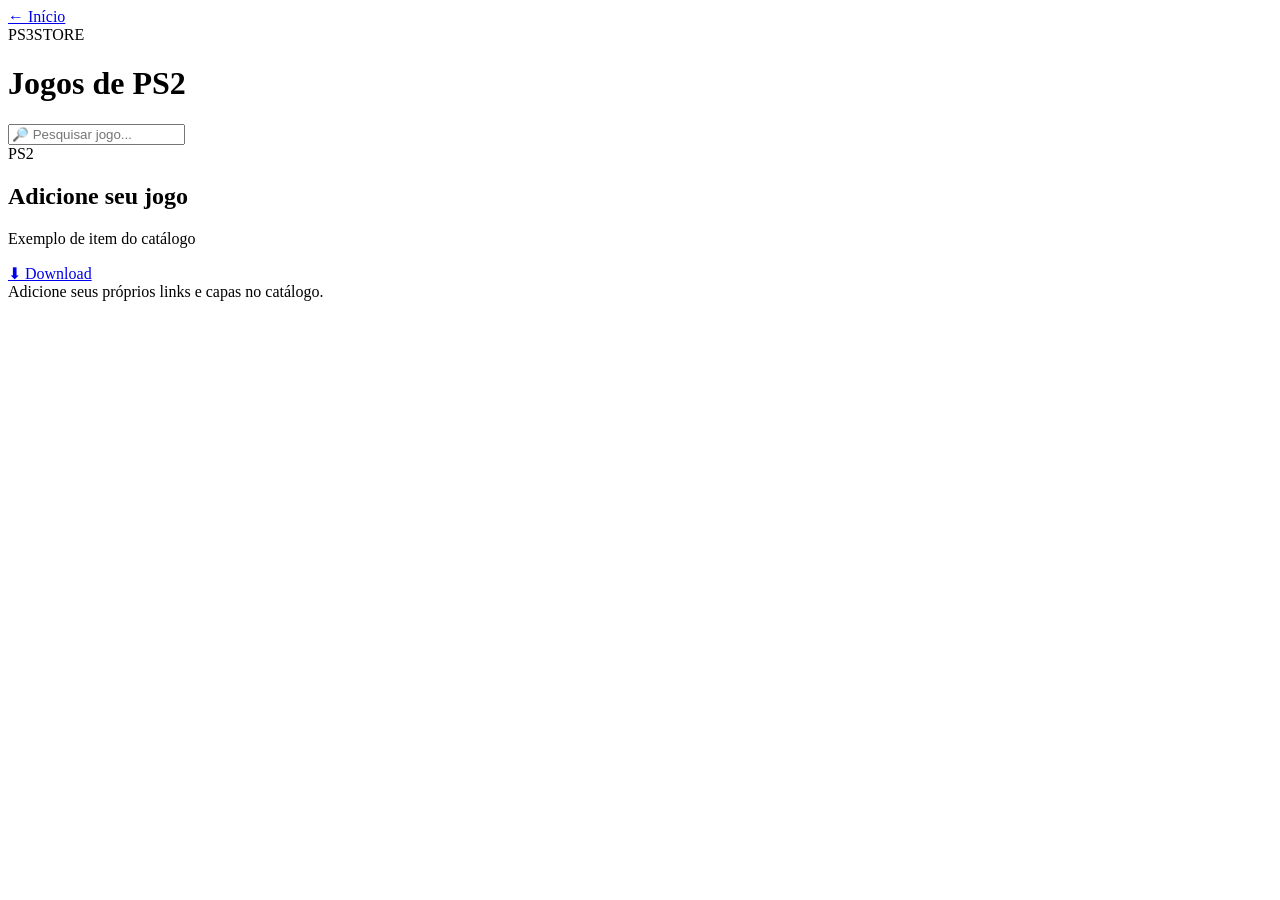
==== PS2.html @ 5ec96223 "Criar PS2.html" ====
<!DOCTYPE html>
<html lang="pt-BR">
<head>
  <meta charset="UTF-8">
  <meta name="viewport" content="width=device-width, initial-scale=1.0">
  <title>Jogos de PS2 - PS3 Store</title>
  <link rel="stylesheet" href="style.css">
</head>
<body>
<header>
  <a class="back" href="index.html">← Início</a>
  <div class="logo">PS3<span>STORE</span></div>
</header>
<main class="catalog">
  <h1>Jogos de PS2</h1>
  <input id="search" class="search" placeholder="🔎 Pesquisar jogo..." oninput="filterGames()">
  <div id="games" class="games">
    <article class="game"><div class="cover">PS2</div><div><h2>Adicione seu jogo</h2><p>Exemplo de item do catálogo</p><a class="download" href="#" onclick="return false">⬇ Download</a></div></article>
  </div>
</main>
<footer>Adicione seus próprios links e capas no catálogo.</footer>
<script src="script.js"></script>
</body>
</html>
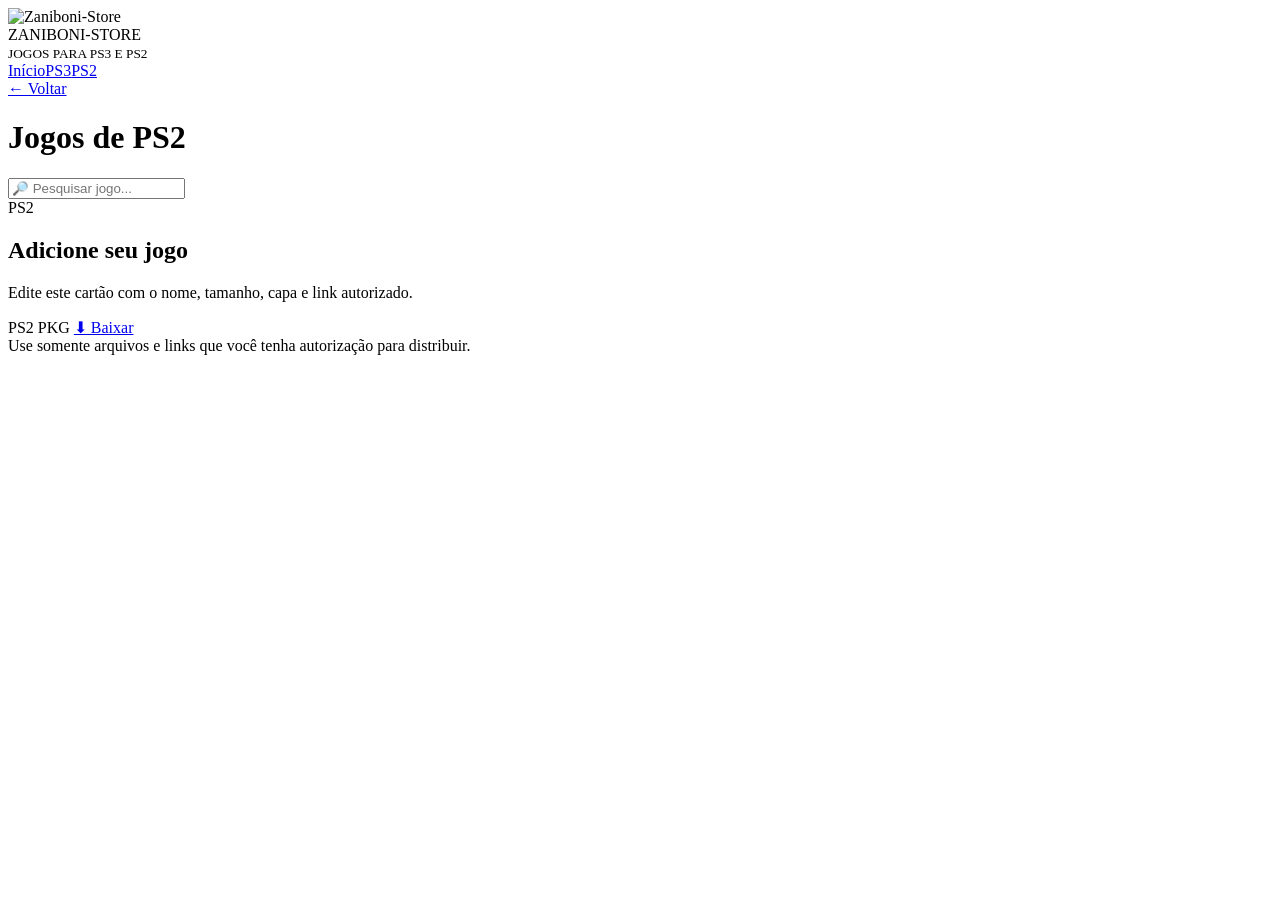
==== commit 1dd15cf4: "Update PS2.html" ====
--- a/PS2.html
+++ b/PS2.html
@@ -3,22 +3,36 @@
 <head>
   <meta charset="UTF-8">
   <meta name="viewport" content="width=device-width, initial-scale=1.0">
-  <title>Jogos de PS2 - PS3 Store</title>
+  <title>Jogos de PS2 — Zaniboni-Store</title>
+  <link rel="icon" type="image/png" href="assets/zaniboni-store.png">
   <link rel="stylesheet" href="style.css">
 </head>
 <body>
 <header>
-  <a class="back" href="index.html">← Início</a>
-  <div class="logo">PS3<span>STORE</span></div>
+  <div class="brand">
+    <img src="assets/zaniboni-store.png" alt="Zaniboni-Store">
+    <div><div class="logo">ZANIBONI-<span>STORE</span></div><small>JOGOS PARA PS3 E PS2</small></div>
+  </div>
+  <nav><a href="index.html">Início</a><a href="ps3.html">PS3</a><a href="ps2.html">PS2</a></nav>
 </header>
 <main class="catalog">
+  <a class="back" href="index.html">← Voltar</a>
   <h1>Jogos de PS2</h1>
   <input id="search" class="search" placeholder="🔎 Pesquisar jogo..." oninput="filterGames()">
   <div id="games" class="games">
-    <article class="game"><div class="cover">PS2</div><div><h2>Adicione seu jogo</h2><p>Exemplo de item do catálogo</p><a class="download" href="#" onclick="return false">⬇ Download</a></div></article>
+    <article class="game">
+      <div class="cover">PS2</div>
+      <div class="game-info">
+        <h2>Adicione seu jogo</h2>
+        <p>Edite este cartão com o nome, tamanho, capa e link autorizado.</p>
+        <span class="pill">PS2</span>
+        <span class="pill">PKG</span>
+        <a class="download" href="https://SEU-LINK-DE-DOWNLOAD-AQUI" target="_blank" rel="noopener">⬇ Baixar</a>
+      </div>
+    </article>
   </div>
 </main>
-<footer>Adicione seus próprios links e capas no catálogo.</footer>
+<footer>Use somente arquivos e links que você tenha autorização para distribuir.</footer>
 <script src="script.js"></script>
 </body>
 </html>
